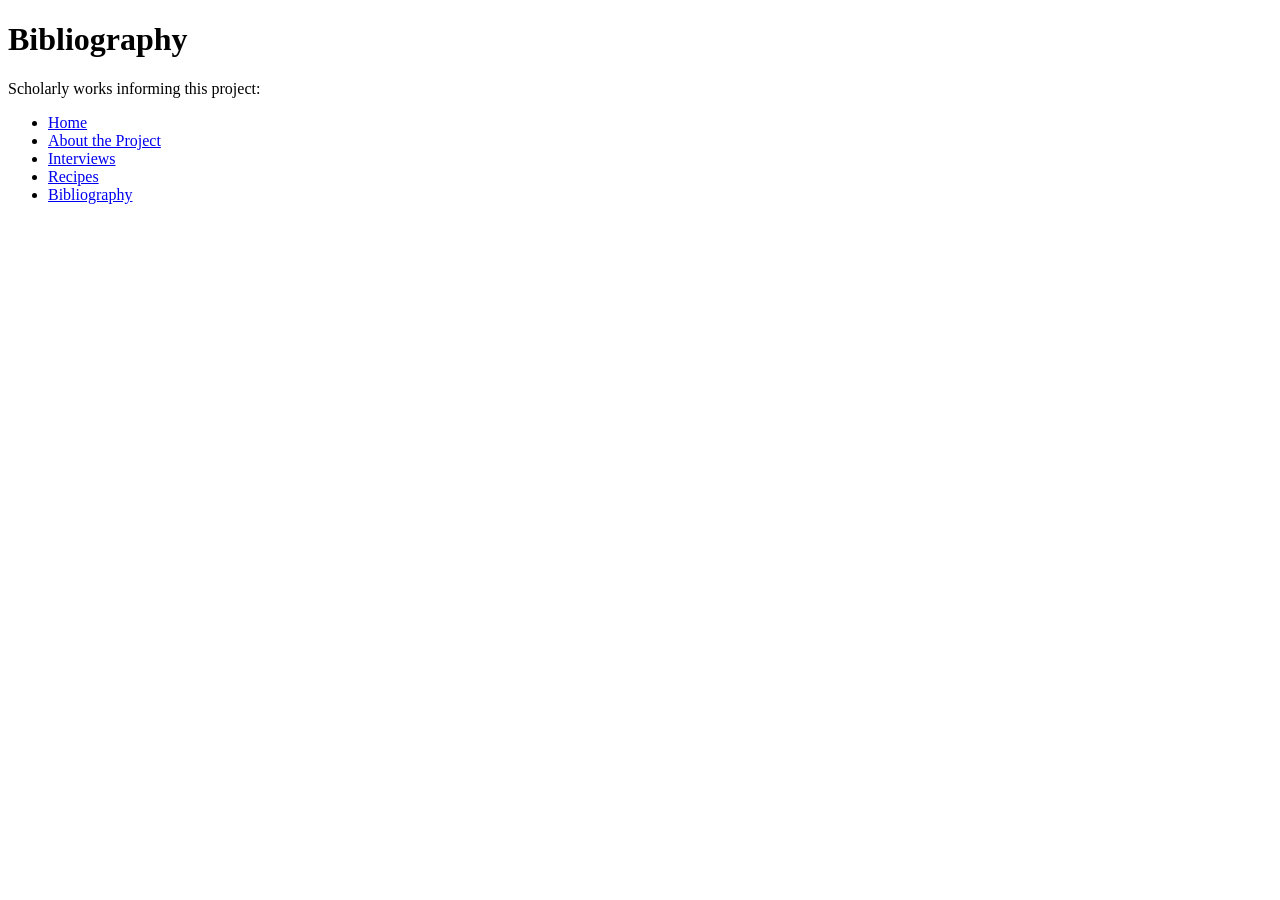
==== bibliography.html @ 20d5ee46 "Update bibliography.html" ====
<!DOCTYPE html>
<html lang="en">
<head>
  <meta charset="UTF-8">
  <title>Bibliography — For the Love of Food: Cooking, Memory, and Culture</title>
  <meta name="viewport" content="width=device-width, initial-scale=1.0">
  
  <!-- Sets CSS -->
  <link rel="stylesheet" href="css/style.css">
</head>

<body>

<!-- This sets the header for my bibliography -->
<header>
  <h1>Bibliography</h1>
  <p class="subtitle">
    Scholarly works informing this project:
  </p>
</header>

<!-- Sets the navigation bar -->
<nav>
  <ul>
    <li><a href="index.html">Home</a></li>
    <li><a href="about.html">About the Project</a></li>
    <li><a href="interviews.html">Interviews</a></li>
    <li><a href="recipes.html">Recipes</a></li>
    <li><a href="bibliography.html">Bibliography</a></li>
  </ul>
</nav>

<main>
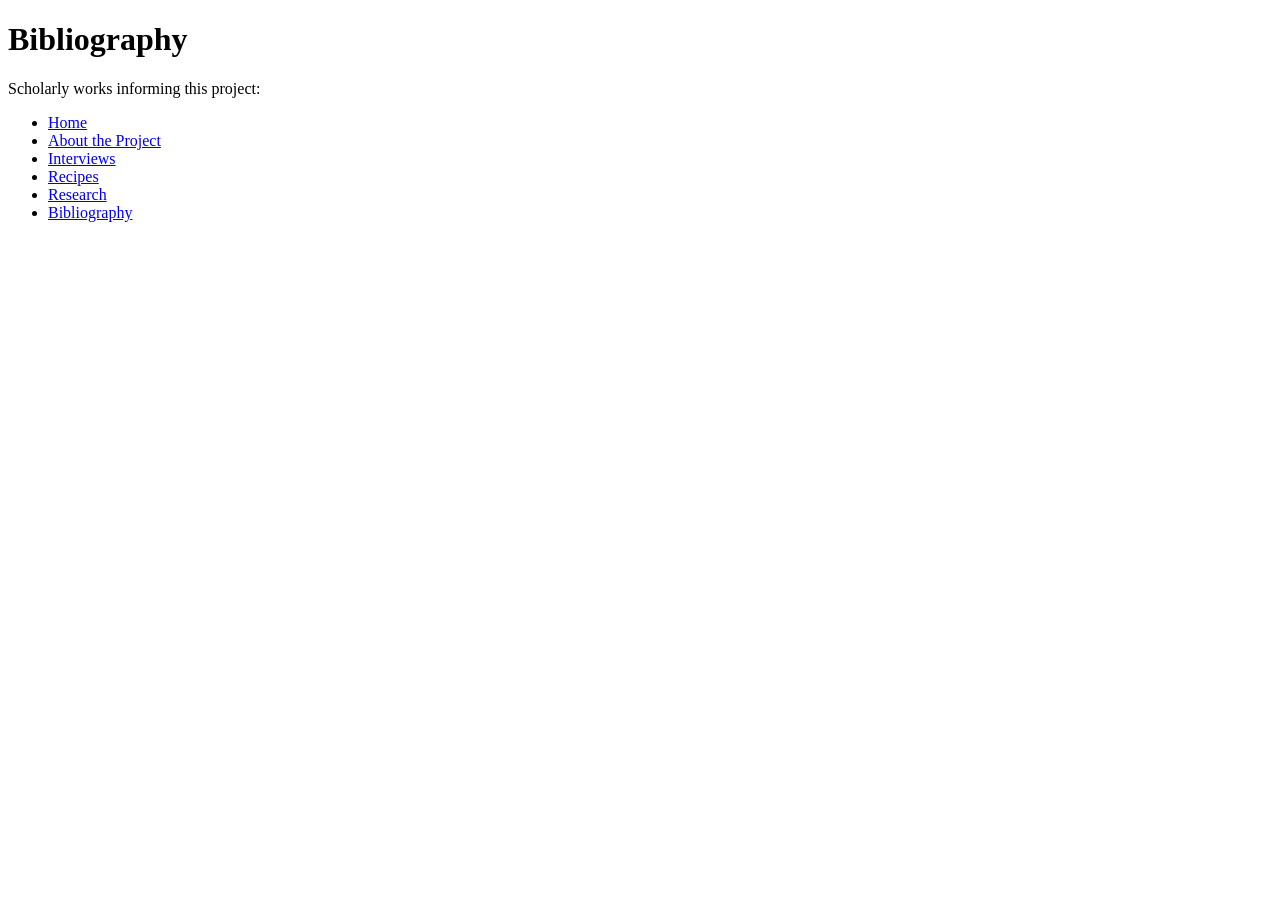
==== commit 33ce57dc: "Update bibliography.html" ====
--- a/bibliography.html
+++ b/bibliography.html
@@ -26,6 +26,7 @@
     <li><a href="about.html">About the Project</a></li>
     <li><a href="interviews.html">Interviews</a></li>
     <li><a href="recipes.html">Recipes</a></li>
+    <li><a href="research.html">Research</a></li>
     <li><a href="bibliography.html">Bibliography</a></li>
   </ul>
 </nav>
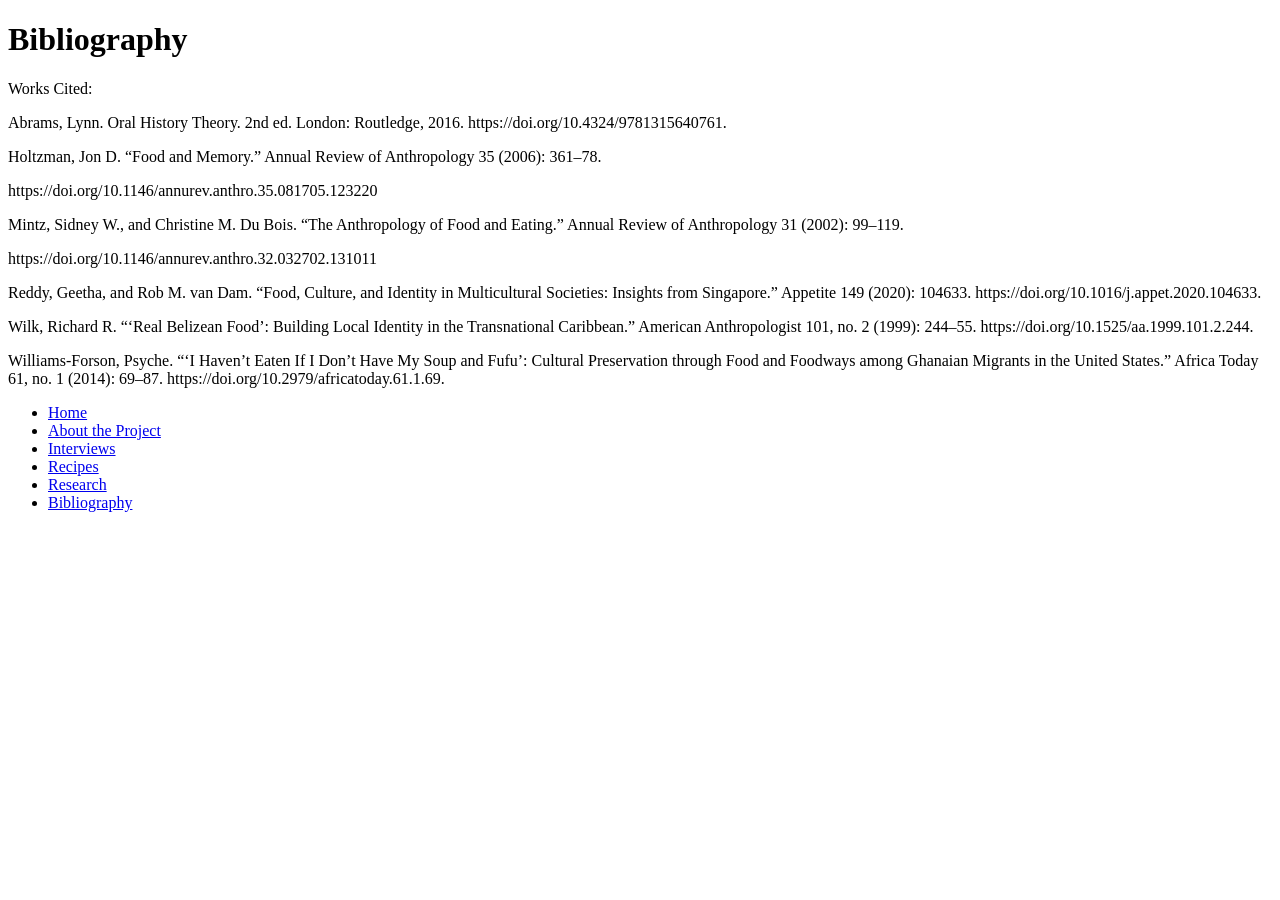
==== commit 5b24eb52: "Update bibliography.html" ====
--- a/bibliography.html
+++ b/bibliography.html
@@ -15,7 +15,23 @@
 <header>
   <h1>Bibliography</h1>
   <p class="subtitle">
-    Scholarly works informing this project:
+   Works Cited:
+
+<p>Abrams, Lynn. Oral History Theory. 2nd ed. London: Routledge, 2016. https://doi.org/10.4324/9781315640761. <p/>
+<p>Holtzman, Jon D. “Food and Memory.” Annual Review of Anthropology 35 (2006): 361–78.</p>
+<p>https://doi.org/10.1146/annurev.anthro.35.081705.123220 </p>
+<p>Mintz, Sidney W., and Christine M. Du Bois. “The Anthropology of Food and Eating.” Annual Review of Anthropology 31 (2002): 99–119.</p>
+<p>https://doi.org/10.1146/annurev.anthro.32.032702.131011</p>
+<p>Reddy, Geetha, and Rob M. van Dam. “Food, Culture, and Identity in Multicultural Societies: Insights from Singapore.” Appetite 149 (2020): 104633. https://doi.org/10.1016/j.appet.2020.104633.</p>
+<p>Wilk, Richard R. “‘Real Belizean Food’: Building Local Identity in the Transnational Caribbean.” American Anthropologist 101, no. 2 (1999): 244–55. https://doi.org/10.1525/aa.1999.101.2.244.</p>
+<p>Williams-Forson, Psyche. “‘I Haven’t Eaten If I Don’t Have My Soup and Fufu’: Cultural Preservation through Food and Foodways among Ghanaian Migrants in the United States.” Africa Today 61, no. 1 (2014): 69–87. https://doi.org/10.2979/africatoday.61.1.69. </p>
+
+      
+ 
+
+
+    
+    
   </p>
 </header>
 
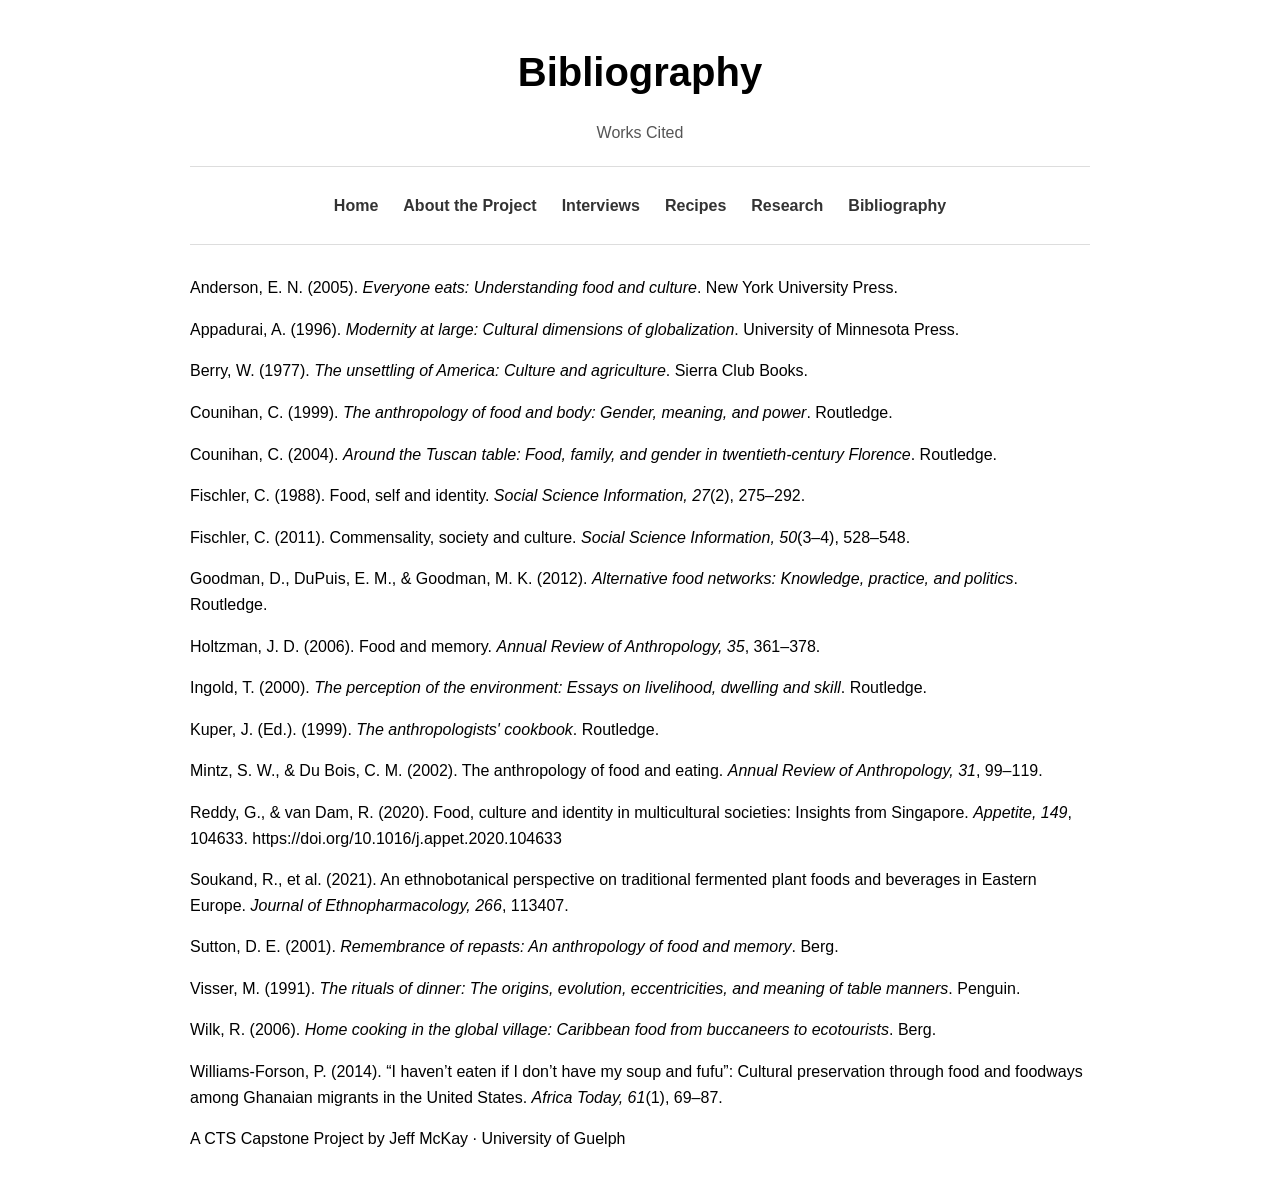
==== commit faba4773: "Update bibliography.html fixed bibliography after some trouble" ====
--- a/bibliography.html
+++ b/bibliography.html
@@ -5,39 +5,19 @@
   <title>Bibliography — For the Love of Food: Cooking, Memory, and Culture</title>
   <meta name="viewport" content="width=device-width, initial-scale=1.0">
   
-  <!-- Sets CSS -->
   <link rel="stylesheet" href="css/style.css">
 </head>
 
 <body>
 
-<!-- This sets the header for my bibliography -->
 <header>
   <h1>Bibliography</h1>
-  <p class="subtitle">
-   Works Cited:
-
-<p>Abrams, Lynn. Oral History Theory. 2nd ed. London: Routledge, 2016. https://doi.org/10.4324/9781315640761. <p/>
-<p>Holtzman, Jon D. “Food and Memory.” Annual Review of Anthropology 35 (2006): 361–78.</p>
-<p>https://doi.org/10.1146/annurev.anthro.35.081705.123220 </p>
-<p>Mintz, Sidney W., and Christine M. Du Bois. “The Anthropology of Food and Eating.” Annual Review of Anthropology 31 (2002): 99–119.</p>
-<p>https://doi.org/10.1146/annurev.anthro.32.032702.131011</p>
-<p>Reddy, Geetha, and Rob M. van Dam. “Food, Culture, and Identity in Multicultural Societies: Insights from Singapore.” Appetite 149 (2020): 104633. https://doi.org/10.1016/j.appet.2020.104633.</p>
-<p>Wilk, Richard R. “‘Real Belizean Food’: Building Local Identity in the Transnational Caribbean.” American Anthropologist 101, no. 2 (1999): 244–55. https://doi.org/10.1525/aa.1999.101.2.244.</p>
-<p>Williams-Forson, Psyche. “‘I Haven’t Eaten If I Don’t Have My Soup and Fufu’: Cultural Preservation through Food and Foodways among Ghanaian Migrants in the United States.” Africa Today 61, no. 1 (2014): 69–87. https://doi.org/10.2979/africatoday.61.1.69. </p>
-
-      
- 
-
-
-    
-    
-  </p>
+  <p class="subtitle">Works Cited</p>
 </header>
 
-<!-- Sets the navigation bar -->
+<!-- Navigation -->
 <nav>
-  <ul>
+  <ul class="nav">
     <li><a href="index.html">Home</a></li>
     <li><a href="about.html">About the Project</a></li>
     <li><a href="interviews.html">Interviews</a></li>
@@ -48,3 +28,56 @@
 </nav>
 
 <main>
+
+<section>
+  <div class="bibliography">
+
+    <p>Anderson, E. N. (2005). <em>Everyone eats: Understanding food and culture</em>. New York University Press.</p>
+
+    <p>Appadurai, A. (1996). <em>Modernity at large: Cultural dimensions of globalization</em>. University of Minnesota Press.</p>
+
+    <p>Berry, W. (1977). <em>The unsettling of America: Culture and agriculture</em>. Sierra Club Books.</p>
+
+    <p>Counihan, C. (1999). <em>The anthropology of food and body: Gender, meaning, and power</em>. Routledge.</p>
+
+    <p>Counihan, C. (2004). <em>Around the Tuscan table: Food, family, and gender in twentieth-century Florence</em>. Routledge.</p>
+
+    <p>Fischler, C. (1988). Food, self and identity. <em>Social Science Information, 27</em>(2), 275–292.</p>
+
+    <p>Fischler, C. (2011). Commensality, society and culture. <em>Social Science Information, 50</em>(3–4), 528–548.</p>
+
+    <p>Goodman, D., DuPuis, E. M., &amp; Goodman, M. K. (2012). <em>Alternative food networks: Knowledge, practice, and politics</em>. Routledge.</p>
+
+    <p>Holtzman, J. D. (2006). Food and memory. <em>Annual Review of Anthropology, 35</em>, 361–378.</p>
+
+    <p>Ingold, T. (2000). <em>The perception of the environment: Essays on livelihood, dwelling and skill</em>. Routledge.</p>
+
+    <p>Kuper, J. (Ed.). (1999). <em>The anthropologists' cookbook</em>. Routledge.</p>
+
+    <p>Mintz, S. W., &amp; Du Bois, C. M. (2002). The anthropology of food and eating. <em>Annual Review of Anthropology, 31</em>, 99–119.</p>
+
+    <p>Reddy, G., &amp; van Dam, R. (2020). Food, culture and identity in multicultural societies: Insights from Singapore. <em>Appetite, 149</em>, 104633. https://doi.org/10.1016/j.appet.2020.104633</p>
+
+    <p>Soukand, R., et al. (2021). An ethnobotanical perspective on traditional fermented plant foods and beverages in Eastern Europe. <em>Journal of Ethnopharmacology, 266</em>, 113407.</p>
+
+    <p>Sutton, D. E. (2001). <em>Remembrance of repasts: An anthropology of food and memory</em>. Berg.</p>
+
+    <p>Visser, M. (1991). <em>The rituals of dinner: The origins, evolution, eccentricities, and meaning of table manners</em>. Penguin.</p>
+
+    <p>Wilk, R. (2006). <em>Home cooking in the global village: Caribbean food from buccaneers to ecotourists</em>. Berg.</p>
+
+    <p>Williams-Forson, P. (2014). “I haven’t eaten if I don’t have my soup and fufu”: Cultural preservation through food and foodways among Ghanaian migrants in the United States. <em>Africa Today, 61</em>(1), 69–87.</p>
+
+  </div>
+</section>
+
+</main>
+
+<footer>
+  <p>
+    A CTS Capstone Project by Jeff McKay · University of Guelph
+  </p>
+</footer>
+
+</body>
+</html>
--- a/css/style.css
+++ b/css/style.css
@@ -0,0 +1,137 @@
+/* Base layout and typography */
+body {
+  font-family: Montserrat, Inter, sans-serif;
+  max-width: 900px;
+  margin: 40px auto;
+  padding: 0 20px;
+  line-height: 1.6;
+}
+
+/* Title */
+h1 {
+  text-align: center;
+  font-size: 2.5rem;
+  margin-bottom: 10px;
+}
+
+/* Navigation styling */
+nav {
+  margin-bottom: 40px;
+  text-align: center;
+}
+
+/* Navbar list */
+.nav {
+  list-style: none;
+  padding: 0;
+  display: flex;
+  justify-content: center; /* centers horizontally */
+  gap: 25px;
+}
+
+/* Links */
+.nav a {
+  text-decoration: none;
+  font-weight: bold;
+  color: #333;
+}
+
+/* Hover */
+.nav a:hover {
+  text-decoration: underline;
+}
+
+/* Headings */
+h2 {
+  margin-top: 1.5em;
+}
+
+/* Blockquote (interview voice) */
+blockquote {
+  margin: 20px 0;
+  padding-left: 15px;
+  border-left: 3px solid #ccc;
+  color: #444;
+}
+
+/* Analysis text */
+.analysis {
+  color: #555;
+  font-size: 0.95em;
+}
+
+/* Center the header (title + subtitle) */
+header {
+  text-align: center;
+  margin-bottom: 20px;
+}
+
+/* Subtitle styling */
+.subtitle {
+  color: #555;
+  margin-bottom: 20px;
+}
+
+/* Make navbar horizontal and centered */
+.nav {
+  list-style: none;
+  padding: 0;
+  display: flex;
+  justify-content: center;
+  gap: 25px;
+}
+
+/* Style the links */
+.nav a {
+  text-decoration: none;
+  font-weight: bold;
+  color: #333;
+}
+
+/* Hover effect */
+.nav a:hover {
+  text-decoration: underline;
+}
+
+/* Add lines above and below navbar */
+nav {
+  border-top: 1px solid #ddd;
+  border-bottom: 1px solid #ddd;
+  padding: 10px 0;
+  margin-bottom: 30px;
+}
+
+/* Splits interview pages to right and left */
+.interview-container {
+  display: flex;
+  gap: 40px;
+  margin-top: 30px;
+}
+/* left side */
+.interview-left {
+  width: 60%;
+}
+
+/* right side */
+.interview-right {
+  width: 40%;
+  background-color: #f9f9f9;
+  padding: 15px;
+  border-left: 2px solid #ddd;
+}
+
+/* @media sets rules for mobile vs desktop */
+@media (max-width: 768px) {
+  .interview-container {
+    flex-direction: column;
+  }
+
+  .interview-left,
+  .interview-right {
+    width: 100%;
+  }
+}
+
+
+
+
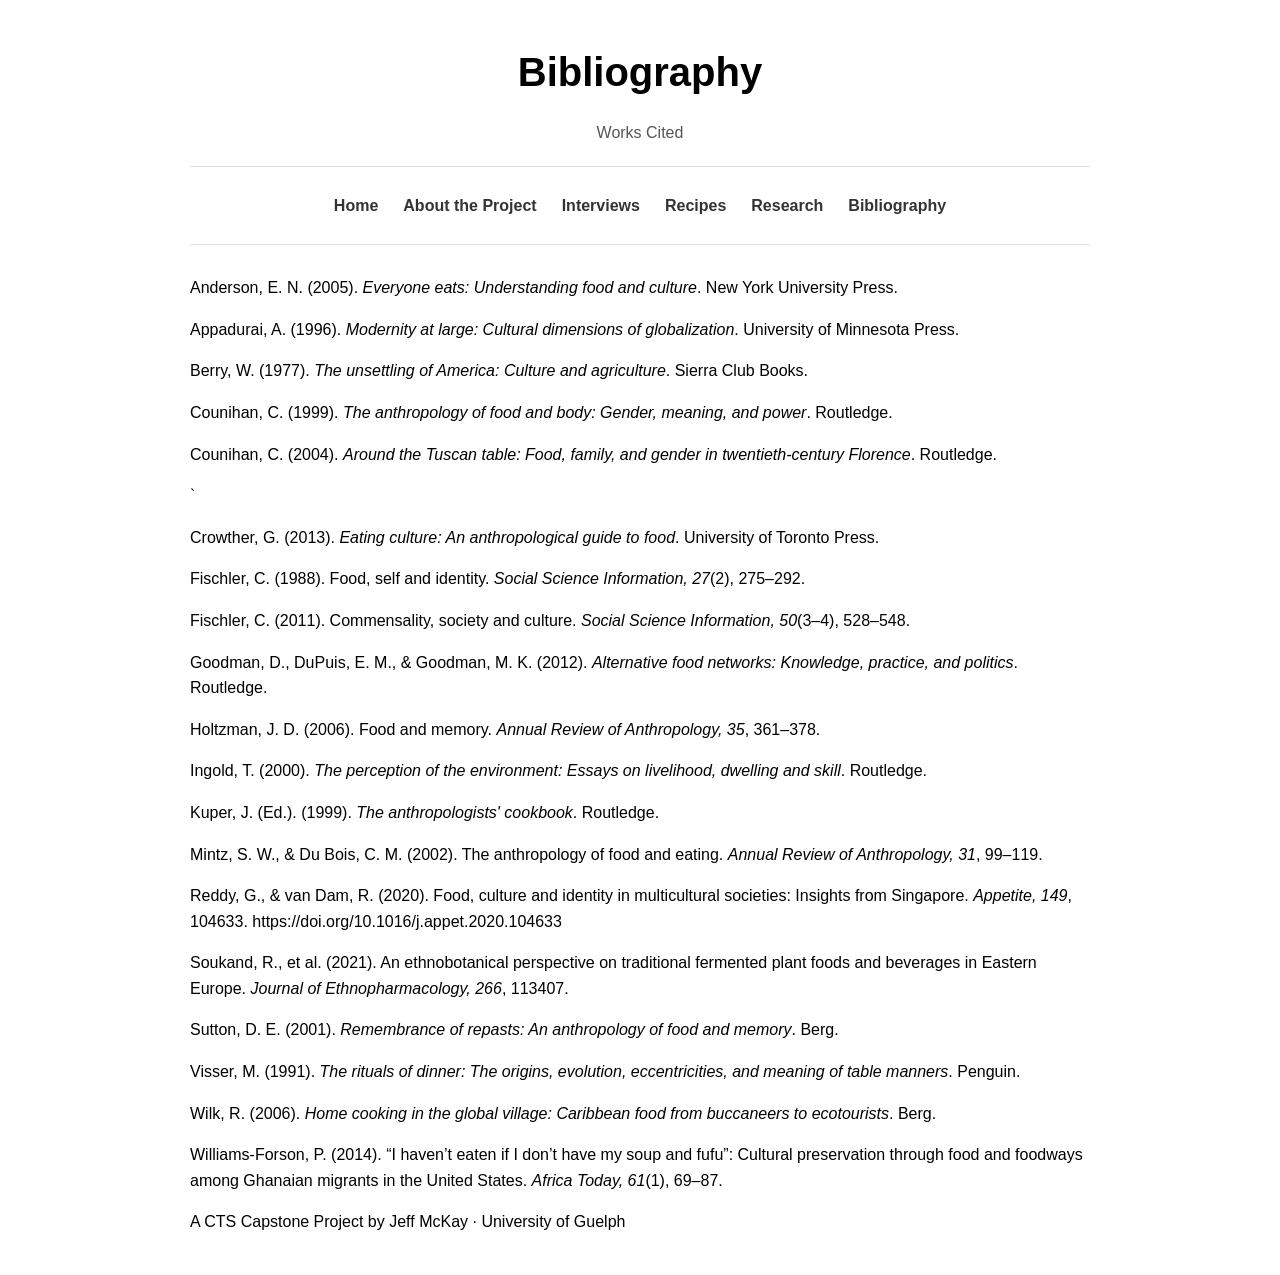
==== commit b4997116: "Update bibliography.html" ====
--- a/bibliography.html
+++ b/bibliography.html
@@ -42,6 +42,8 @@
 
     <p>Counihan, C. (2004). <em>Around the Tuscan table: Food, family, and gender in twentieth-century Florence</em>. Routledge.</p>
 
+  ` <p>Crowther, G. (2013). <em>Eating culture: An anthropological guide to food</em>. University of Toronto Press.</p>
+    
     <p>Fischler, C. (1988). Food, self and identity. <em>Social Science Information, 27</em>(2), 275–292.</p>
 
     <p>Fischler, C. (2011). Commensality, society and culture. <em>Social Science Information, 50</em>(3–4), 528–548.</p>
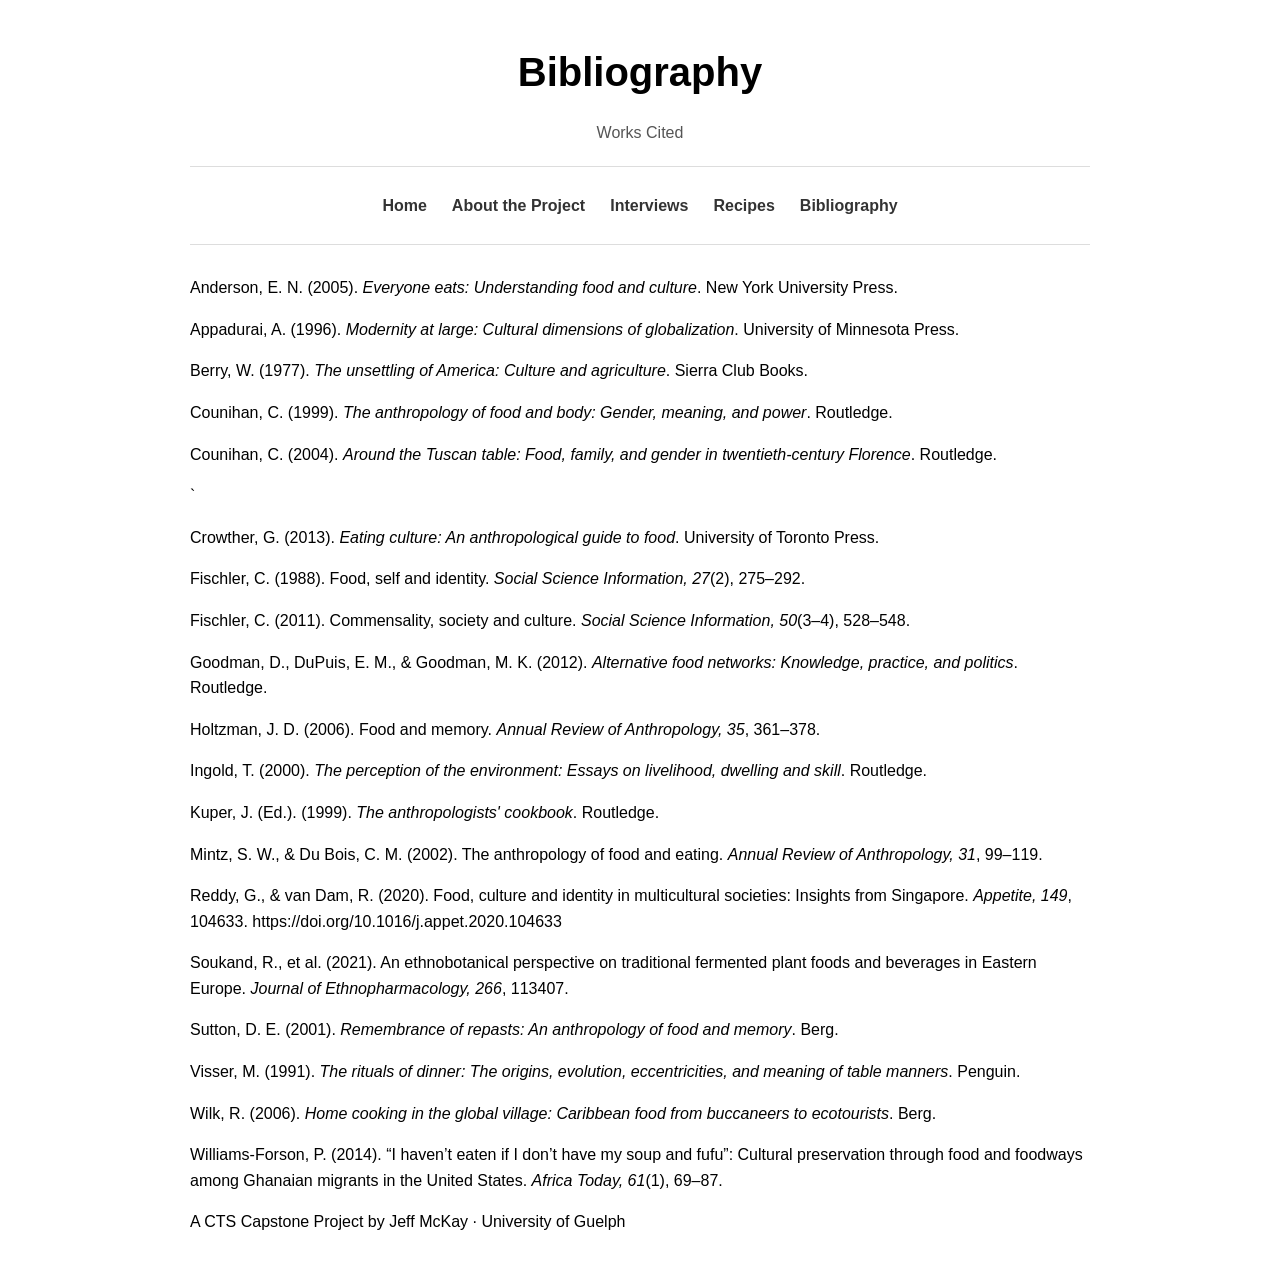
==== commit 81f59881: "Update bibliography.html" ====
--- a/bibliography.html
+++ b/bibliography.html
@@ -22,7 +22,7 @@
     <li><a href="about.html">About the Project</a></li>
     <li><a href="interviews.html">Interviews</a></li>
     <li><a href="recipes.html">Recipes</a></li>
-    <li><a href="research.html">Research</a></li>
+   
     <li><a href="bibliography.html">Bibliography</a></li>
   </ul>
 </nav>
